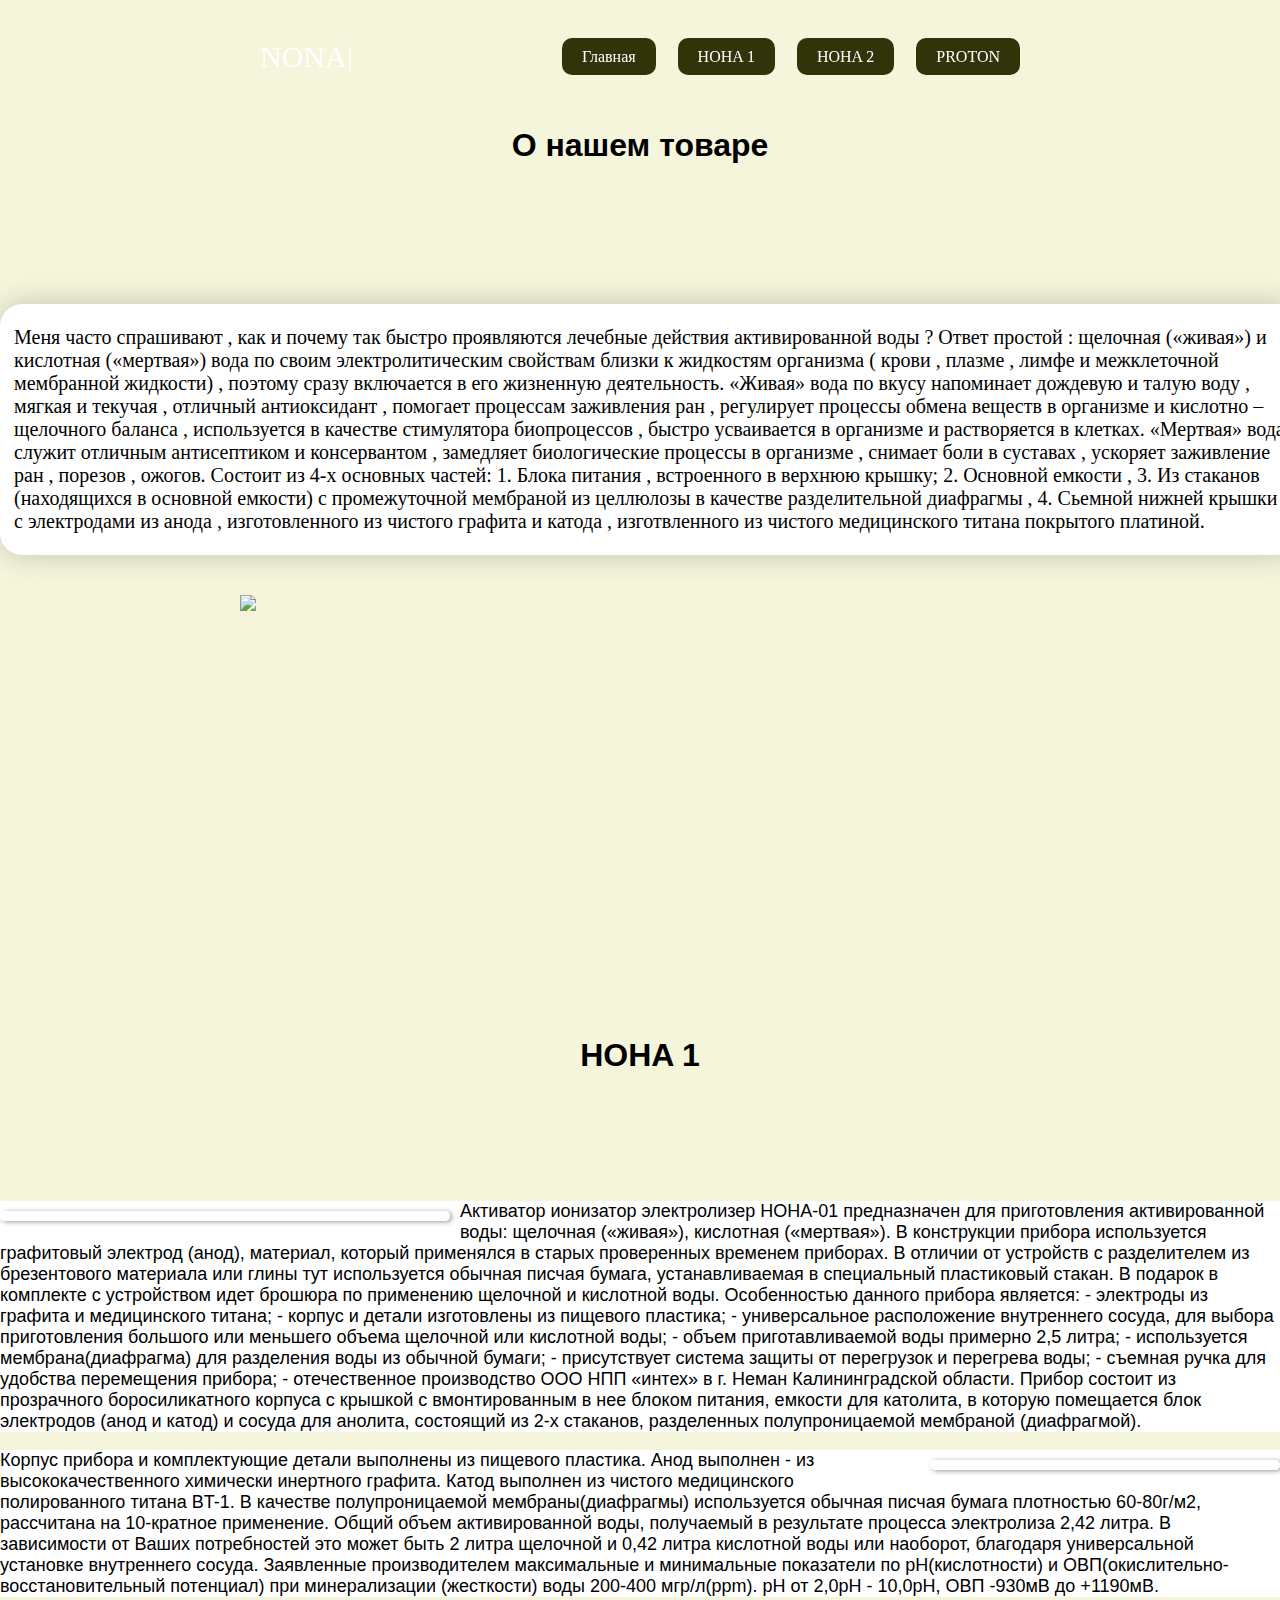
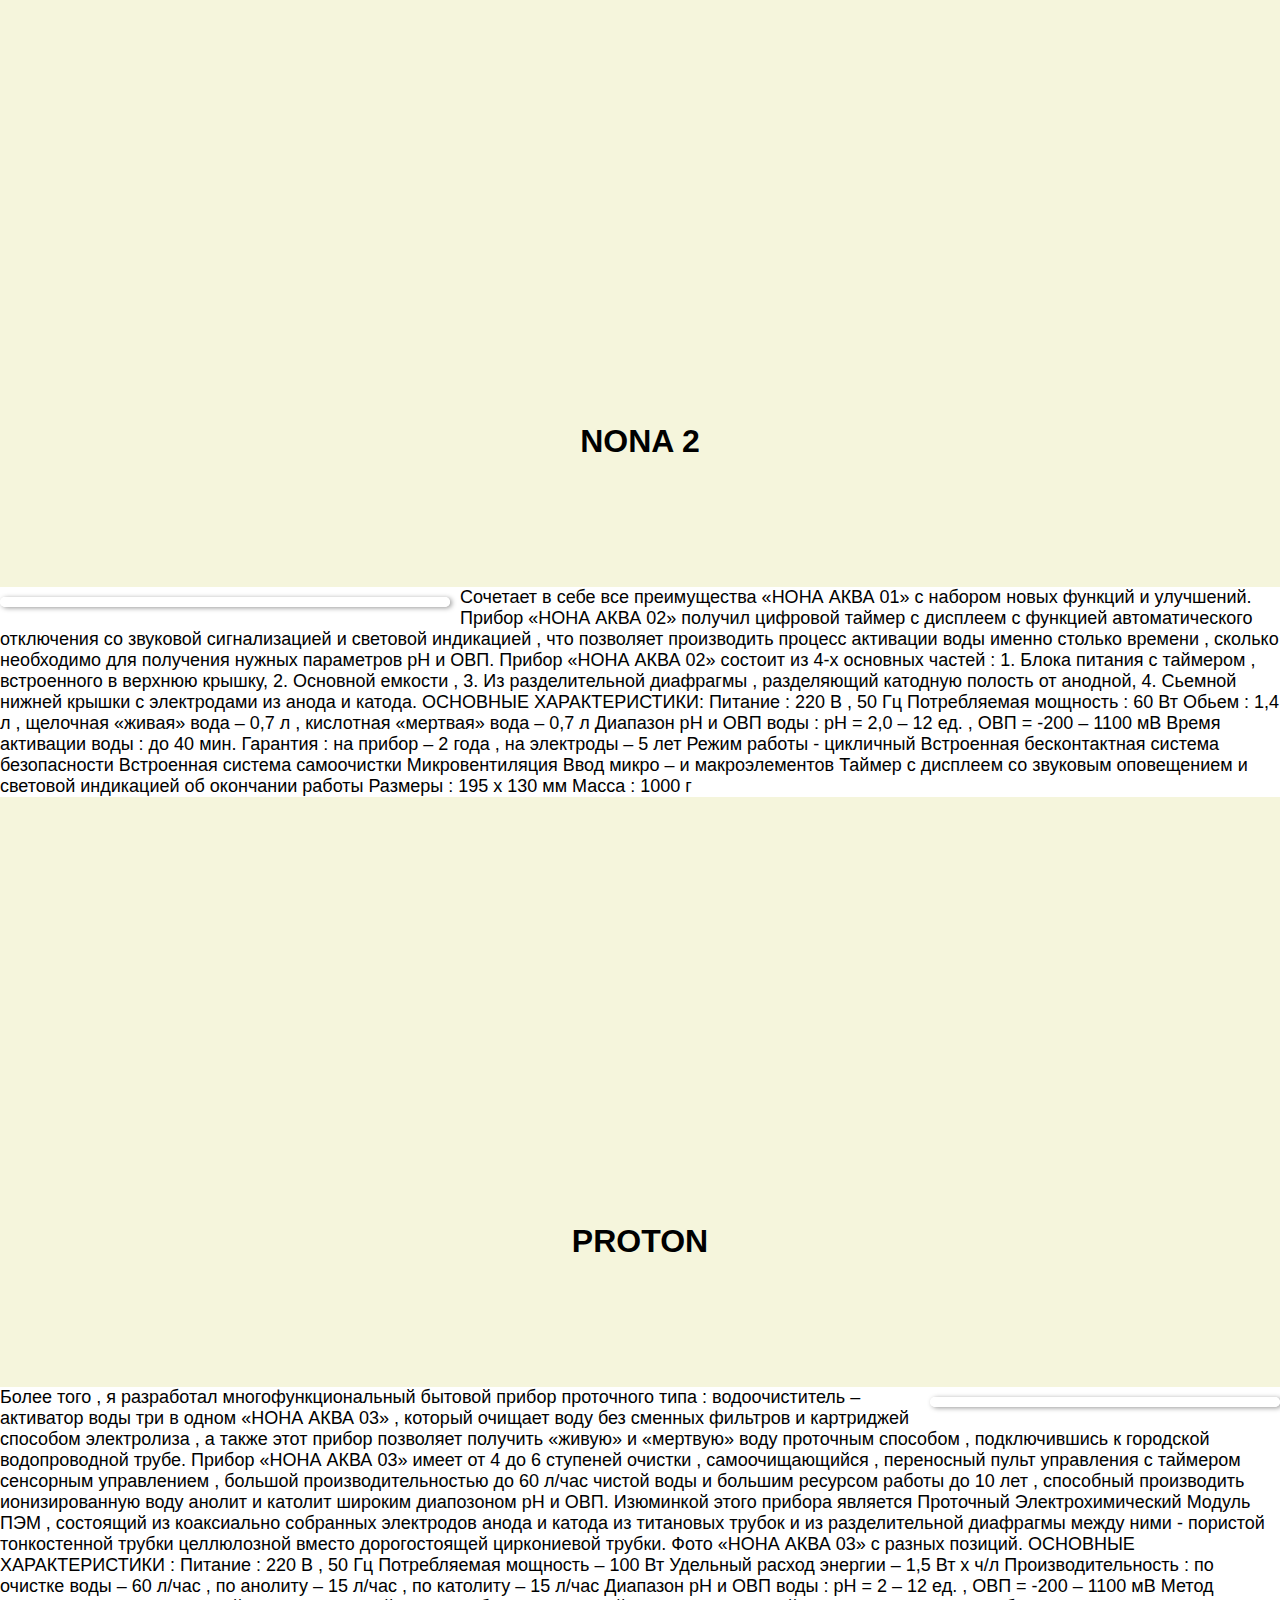
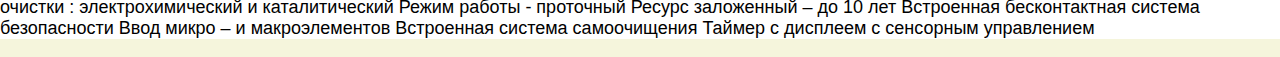
==== about.html @ 29709c0d "Заливает index.html" ====
<!DOCTYPE html>
<html lang="en">
  <head>
    <meta charset="UTF-8" />
    <meta name="viewport" content="width=device-width, initial-scale=1.0" />
    <title>NONA</title>
    <link rel="stylesheet" href="about.css" />
    
     
    
  </head>
  <body>
    <header>
      <div class="logo">NONA|</div>
      <div class="menu">
        <div class="menu_item">
          <a href="index.html" class="menu_item_link">Главная</a>
        </div>
        <div class="menu_item">
          <a href="#HOHA1" class="menu_item_link">HOHA 1</a>
        </div>
        <div class="menu">
          <div class="menu_item">
            <a href="#HOHA2" class="menu_item_link">HOHA 2</a>
          </div><div class="menu">
              <div class="menu_item">
                <a href="#PROTON" class="menu_item_link">PROTON</a>
              </div>
    </header>
    <main>
      <section class="about" id="about">
        <h2 class="section_title">О нашем товаре</h2>
        <p class="about_text">
          Меня часто спрашивают , как и почему так быстро проявляются лечебные
          действия активированной воды ? Ответ простой : щелочная («живая») и
          кислотная («мертвая») вода по своим электролитическим свойствам близки
          к жидкостям организма ( крови , плазме , лимфе и межклеточной
          мембранной жидкости) , поэтому сразу включается в его жизненную
          деятельность. «Живая» вода по вкусу напоминает дождевую и талую воду ,
          мягкая и текучая , отличный антиоксидант , помогает процессам
          заживления ран , регулирует процессы обмена веществ в организме и
          кислотно – щелочного баланса , используется в качестве стимулятора
          биопроцессов , быстро усваивается в организме и растворяется в
          клетках. «Мертвая» вода служит отличным антисептиком и консервантом ,
          замедляет биологические процессы в организме , снимает боли в суставах
          , ускоряет заживление ран , порезов , ожогов. Состоит из 4-х основных
          частей: 1. Блока питания , встроенного в верхнюю крышку; 2. Основной
          емкости , 3. Из стаканов (находящихся в основной емкости) с
          промежуточной мембраной из целлюлозы в качестве разделительной
          диафрагмы , 4. Сьемной нижней крышки с электродами из анода ,
          изготовленного из чистого графита и катода , изготвленного из чистого
          медицинского титана покрытого платиной.
        </p>
      </section>
    </main>
    <img src="https://sun9-49.userapi.com/impg/qL7m6QC1rnwEuAA4-zhNUNVgr4wAvO4zKeEZXw/NMLXzOUP29s.jpg?size=2176x2160&quality=96&sign=8c7f37b1870ce6f2b8381f2557b763f8&type=album" style="margin:0px auto 0px auto; display:block" width="800px" >
    <h2 id="HOHA1" class="set">HOHA 1</h2>
   <p class="text"><img src="https://avatars.mds.yandex.net/get-mpic/5234126/img_id7544237222939415470.jpeg/600x800" alt="" class="left-img">Активатор ионизатор электролизер НОНА-01 предназначен для приготовления активированной воды: щелочная («живая»), кислотная («мертвая»). В конструкции прибора используется графитовый электрод (анод), материал, который применялся в старых проверенных временем приборах. В отличии от устройств с разделителем из брезентового материала или глины тут используется обычная писчая бумага, устанавливаемая в специальный пластиковый стакан. В подарок в комплекте с устройством идет брошюра по применению щелочной и кислотной воды.
    Особенностью данного прибора является:
    - электроды из графита и медицинского титана;
    - корпус и детали изготовлены из пищевого пластика;
    - универсальное расположение внутреннего сосуда, для выбора приготовления большого или меньшего объема щелочной или кислотной воды;
    - объем приготавливаемой воды примерно 2,5 литра;
    - используется мембрана(диафрагма) для разделения воды из обычной бумаги;
    - присутствует система защиты от перегрузок и перегрева воды;
    - съемная ручка для удобства перемещения прибора;
    - отечественное производство ООО НПП «интех» в г. Неман Калининградской области.
    Прибор состоит из прозрачного боросиликатного корпуса с крышкой с вмонтированным в нее блоком питания, емкости для католита, в которую помещается блок электродов (анод и катод) и сосуда для анолита, состоящий из 2-х стаканов, разделенных полупроницаемой мембраной (диафрагмой).</p><p class="text"><img src="https://avatars.mds.yandex.net/get-mpic/5321517/img_id629707509572781062.jpeg/600x800" alt="" class="right-img">Корпус прибора и комплектующие детали выполнены из пищевого пластика. Анод выполнен - из высококачественного химически инертного графита. Катод выполнен из чистого медицинского полированного титана BT-1. В качестве полупроницаемой мембраны(диафрагмы) используется обычная писчая бумага плотностью 60-80г/м2, рассчитана на 10-кратное применение.
      Общий объем активированной воды, получаемый в результате процесса электролиза 2,42 литра. В зависимости от Ваших потребностей это может быть 2 литра щелочной и 0,42 литра кислотной воды или наоборот, благодаря универсальной установке внутреннего сосуда.
      Заявленные производителем максимальные и минимальные показатели по pH(кислотности) и ОВП(окислительно-восстановительный потенциал) при минерализации (жесткости) воды 200-400 мгр/л(ppm). pH от 2,0pH - 10,0pH, ОВП -930мВ до +1190мВ.</p>
      <h2 id="HOHA2" class="set">NONA 2</h2>
      <p class="text"><img src="https://sun9-50.userapi.com/impg/ncgjExQHiRV280viTN9a259dnzjyr0HQnxiqcg/nlyKFWjNIaQ.jpg?size=1714x2160&quality=96&sign=439ff0135d997a9128cfe6579726a114&type=album" class="left-img" alt=""> Сочетает в себе все преимущества «НОНА АКВА 01» с набором новых 
        функций и улучшений.
           Прибор «НОНА АКВА 02» получил цифровой таймер с дисплеем с функцией 
        автоматического отключения со звуковой сигнализацией и световой 
        индикацией , что позволяет производить процесс активации воды именно 
        столько времени , сколько необходимо для получения нужных параметров 
        рН и ОВП.
           Прибор «НОНА АКВА 02» состоит из 4-х основных частей : 1. Блока питания 
        с таймером , встроенного в верхнюю крышку, 2. Основной емкости , 3. Из 
        разделительной диафрагмы , разделяющий катодную полость от анодной, 4. 
        Сьемной нижней  крышки с электродами из анода и катода.
        
        ОСНОВНЫЕ ХАРАКТЕРИСТИКИ:
        
        Питание : 220 В , 50 Гц
        Потребляемая мощность : 60 Вт
        Обьем : 1,4 л , щелочная «живая» вода – 0,7 л , кислотная «мертвая» 
        вода – 0,7 л
        Диапазон рН и ОВП воды : рН = 2,0 – 12 ед. , ОВП = -200 – 1100 мВ
        Время активации воды : до 40 мин.
        Гарантия : на прибор – 2 года , на электроды – 5 лет
        Режим работы - цикличный
        Встроенная бесконтактная система безопасности
        Встроенная система самоочистки
        Микровентиляция
        Ввод микро – и макроэлементов
        Таймер с дисплеем со звуковым оповещением и световой индикацией 
        об окончании работы
        Размеры : 195 х 130 мм
        Масса : 1000 г</p>
        <h2 id="PROTON" class="sar">PROTON</h2>
        <p class="text"><img src="https://sun9-18.userapi.com/impg/Z8wLwpiBMvDD5ExM1R_IVhOj07y2urdGDNvVig/BQSWDYyR-zQ.jpg?size=1584x2160&quality=96&sign=c924c14a38769030ef12628d8e1d7be6&type=album" class="right-img" alt=""> Более того , я разработал многофункциональный бытовой прибор 
          проточного типа : водоочиститель – активатор воды три в одном «НОНА 
          АКВА 03» , который очищает воду без сменных фильтров и картриджей 
          способом электролиза , а также этот прибор позволяет получить «живую» и 
          «мертвую» воду проточным способом , подключившись к городской 
          водопроводной трубе.
             Прибор «НОНА АКВА 03» имеет от 4 до 6 ступеней очистки , 
          самоочищающийся , переносный пульт управления с таймером сенсорным 
          управлением , большой производительностью до 60 л/час чистой воды и 
          большим ресурсом работы до 10 лет , способный производить 
          ионизированную воду анолит и католит широким диапозоном рН и ОВП. 
          Изюминкой этого прибора является Проточный Электрохимический Модуль 
          ПЭМ , состоящий из  коаксиально собранных электродов анода и катода из 
          титановых трубок и из разделительной диафрагмы между ними - пористой 
          тонкостенной трубки целлюлозной вместо дорогостоящей циркониевой 
          трубки.
          Фото «НОНА АКВА 03» с разных позиций.
          
          ОСНОВНЫЕ ХАРАКТЕРИСТИКИ :
             
          Питание : 220 В , 50 Гц
          Потребляемая мощность – 100 Вт
          Удельный расход энергии – 1,5 Вт х ч/л
          Производительность : по очистке воды – 60 л/час , по анолиту – 15 л/час 
          , по католиту – 15 л/час
          Диапазон рН и ОВП воды : рН = 2 – 12 ед. , ОВП = -200 – 1100 мВ
          Метод очистки : электрохимический и каталитический
          Режим работы - проточный
          Ресурс заложенный – до 10 лет
          Встроенная бесконтактная система безопасности
          Ввод микро – и макроэлементов
          Встроенная система самоочищения
          Таймер с дисплеем с сенсорным управлением</p>
          
  </body>
</html>
---- about.css ----
* {
  box-sizing: border-box;
}
html,
body {
  padding: 0;
  margin: 0;
}

header {
  position: fixed;
  top: 0;
  left: 0;
  background-image: url("https://www.funnyart.club/uploads/posts/2022-01/1641688194_39-www-funnyart-club-p-kosmicheskie-krasivie-foni-40.jpg");
  color: rgb(255, 255, 255);
  width: 100%;
  text-align: left;
  padding: 40px 260px;
  font-family: Georgia, "Times New Roman", Times, serif;
  display: flex;
  justify-content: space-between;
  align-items: center;
  z-index: 100;
}

.logo {
  font-size: 30px;
  animation-name: slide;
  animation-duration: 3s;
  animation-timing-function: ease;
}

@keyframes slide {
  from {
    transform: translateX(1000px);
  }
  to {
    transform: translateX(0);
  }
}

body {
  background-color: beige;
}
.menu {
  display: flex;
}
.menu_item {
  margin-left: 22px;
  color: rgb(236, 7, 7);
  text-decoration: none;
}
.menu_item_link {
  color: rgb(255, 255, 255);
  background-color: rgb(49, 52, 8);
  padding: 10px 20px;
  border-radius: 10px;
  text-decoration: none;
  transition: all 0.6s ease;
}
.menu_item_link:hover {
  background-color: rgb(255, 170, 66);
}
.greeting_title {
  color: rgb(255, 246, 233);
  font-weight: 600;
  font-size: 36px;
  font-family: Arial, Helvetica, sans-serif;
}
.section_title {
  font-family: Arial, Helvetica, sans-serif;
  text-align: center;
  padding: 100px 0;
  font-size: 32px;
}
.set{
  font-family: Arial, Helvetica, sans-serif;
  text-align: center;
  padding: 400px 50px 100px;
  font-size: 32px;
}
h1{
  color: aliceblue;
  background-color: white;
  width: 1300px;
  padding: 22px 14px;
  font-size: 20px;
  text-align: left;
  border-radius: 22px;
  box-shadow: 0 0 30px rgba(0, 0, 0, 0.2);
  transition: all 0.2s ease;
  margin: 40px auto;
}
.about_text {
  background-color: white;
  width: 1300px;
  padding: 22px 14px;
  font-size: 20px;
  text-align: left;
  border-radius: 22px;
  box-shadow: 0 0 30px rgba(0, 0, 0, 0.2);
  transition: all 0.2s ease;
  margin: 40px auto;
}
.left-img {
width: 450px;
 
  font-family: Arial, Helvetica, sans-serif;
  float:left; /* Выравниваем по левому краю */
  margin: 10px 10px 10px 0; /* Настраиваем отступы вокруг картинки */
  border-radius: 10px;  /* Скругление углов изображения */
    border: 5px solid #fff; /* Цвет и ширину рамки */
    box-shadow: 2px 1px 5px #999999; /* Цвет и размер тени */
}
.right-img  {
  width: 350px;
  border-radius: 10px;  /* Скругление углов изображения */
    border: 5px solid #fff; /* Цвет и ширину рамки */
    box-shadow: 2px 1px 5px #999999; /* Цвет и размер тени */
  float: right; /* Выравниваем по правому краю  */ 
  margin: 10px 0 10px 10px; /* Настраиваем отступы вокруг картинки */
}
.text{
  font-family: Arial, Helvetica, sans-serif;
  font-size: large;
  background-color: white;
}
.sar{
  font-family: Arial, Helvetica, sans-serif;
  text-align: center;
  padding: 400px 50px 100px;
  font-size: 32px;
}
footer {
  background-color: rgb(85, 85, 85);
  color: white;
  text-align: center;
  padding: 100px 0;
}
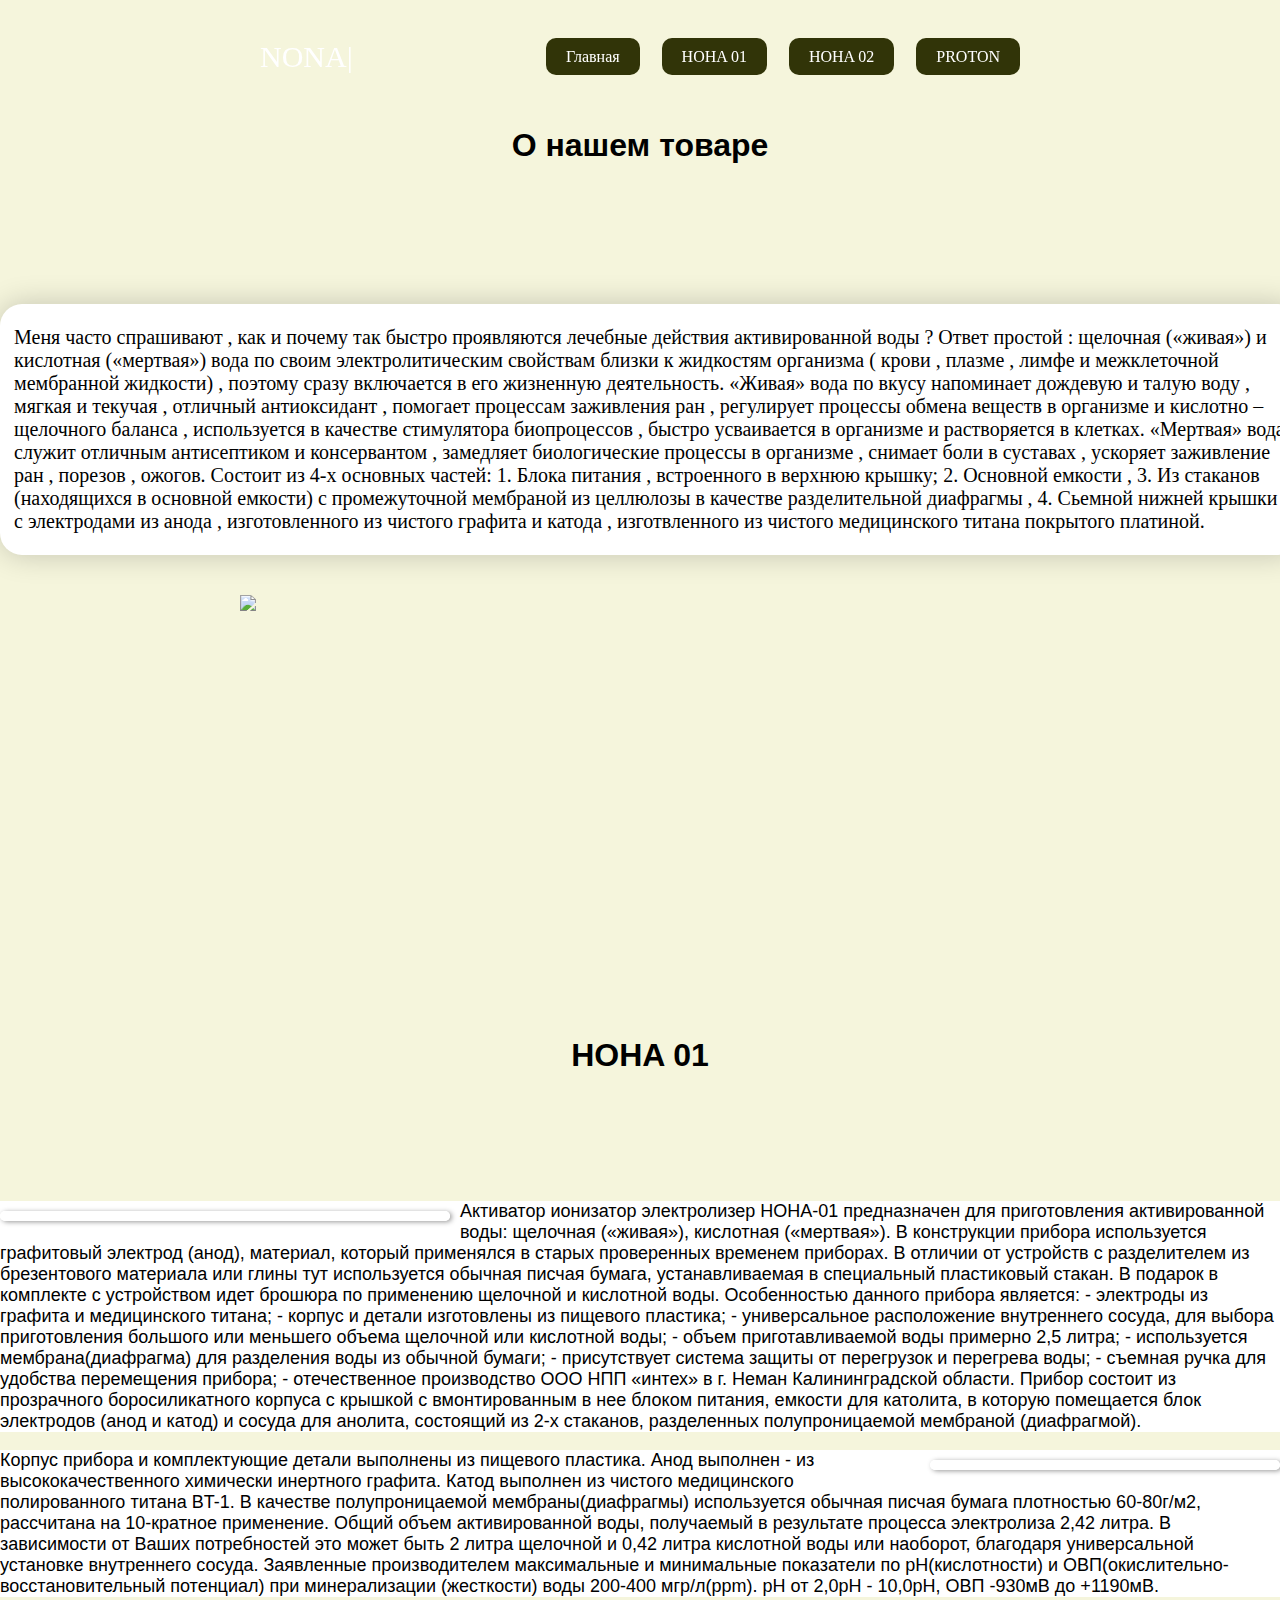
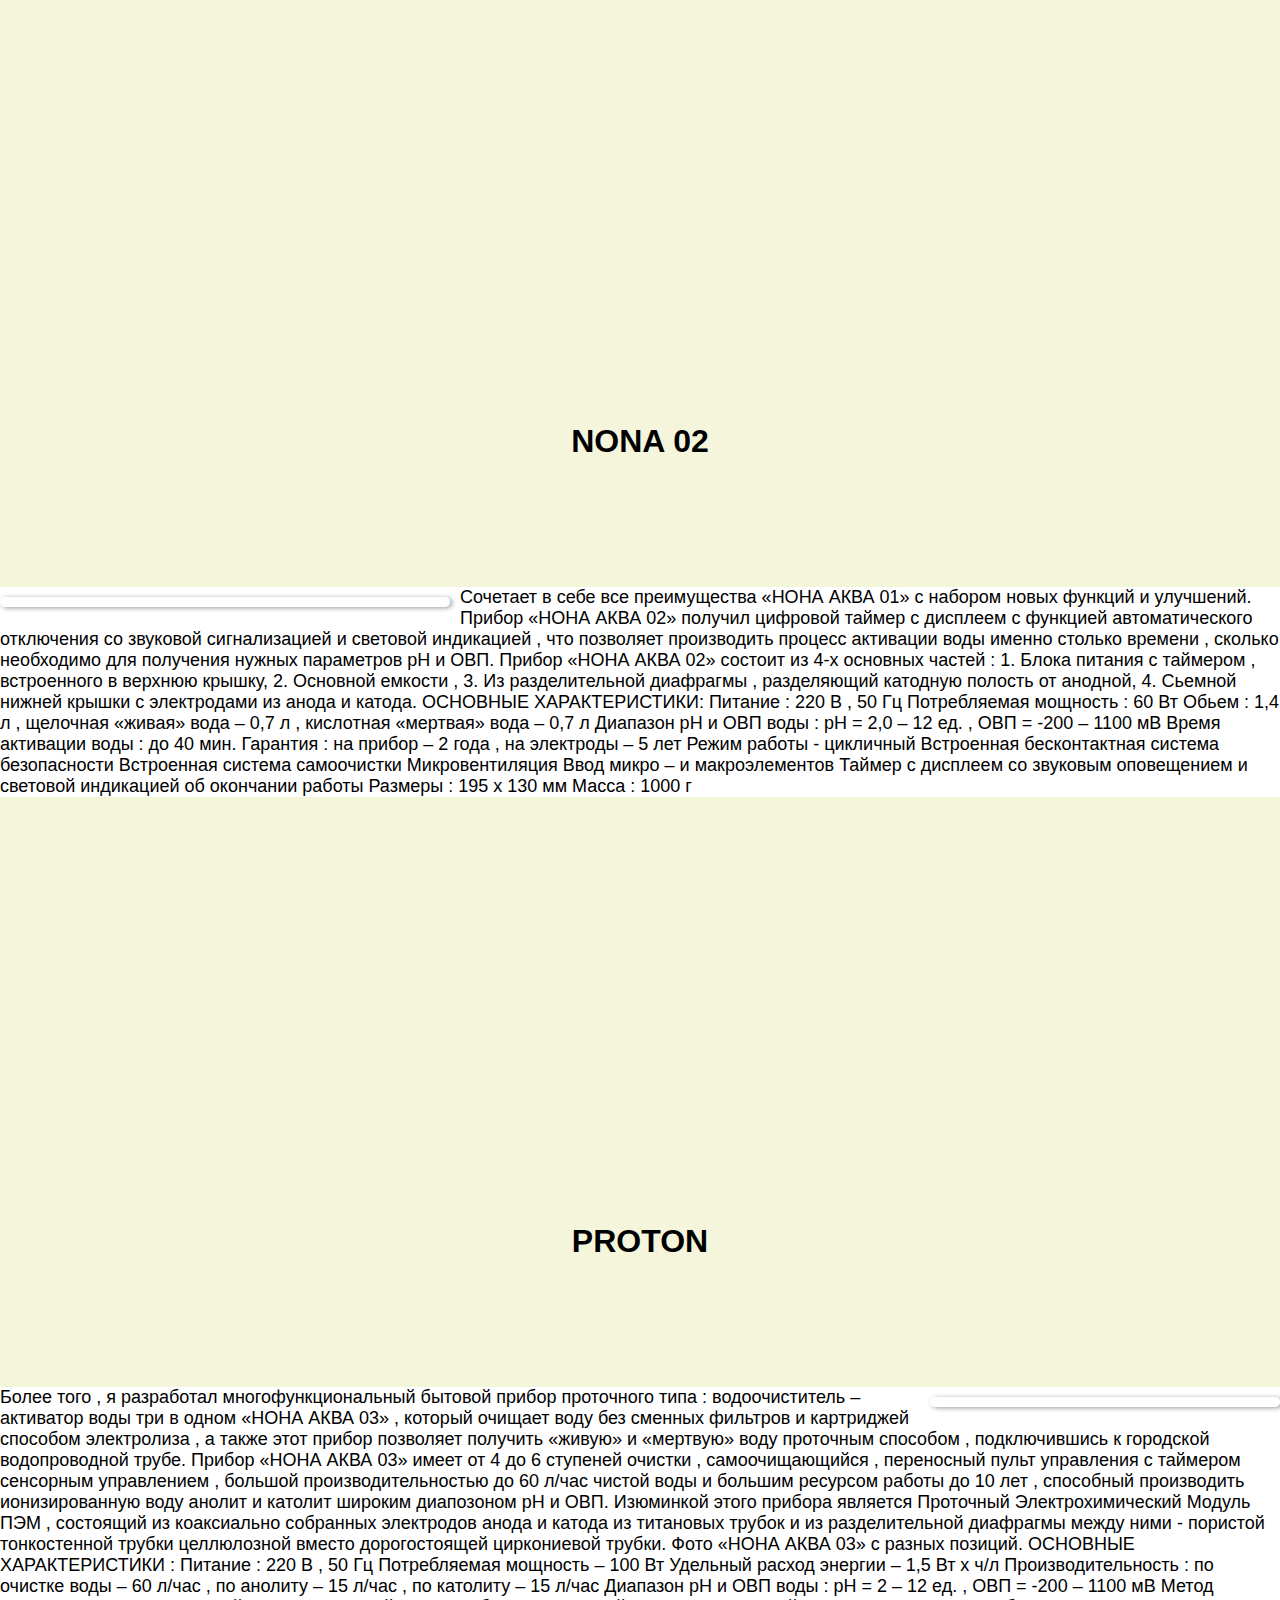
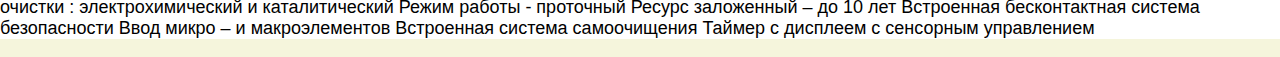
==== commit 4881c3e8: "Update about.html" ====
--- a/about.html
+++ b/about.html
@@ -17,11 +17,11 @@
           <a href="index.html" class="menu_item_link">Главная</a>
         </div>
         <div class="menu_item">
-          <a href="#HOHA1" class="menu_item_link">HOHA 1</a>
+          <a href="#HOHA1" class="menu_item_link">HOHA 01</a>
         </div>
         <div class="menu">
           <div class="menu_item">
-            <a href="#HOHA2" class="menu_item_link">HOHA 2</a>
+            <a href="#HOHA2" class="menu_item_link">HOHA 02</a>
           </div><div class="menu">
               <div class="menu_item">
                 <a href="#PROTON" class="menu_item_link">PROTON</a>
@@ -54,7 +54,7 @@
       </section>
     </main>
     <img src="https://sun9-49.userapi.com/impg/qL7m6QC1rnwEuAA4-zhNUNVgr4wAvO4zKeEZXw/NMLXzOUP29s.jpg?size=2176x2160&quality=96&sign=8c7f37b1870ce6f2b8381f2557b763f8&type=album" style="margin:0px auto 0px auto; display:block" width="800px" >
-    <h2 id="HOHA1" class="set">HOHA 1</h2>
+    <h2 id="HOHA1" class="set">HOHA 01</h2>
    <p class="text"><img src="https://avatars.mds.yandex.net/get-mpic/5234126/img_id7544237222939415470.jpeg/600x800" alt="" class="left-img">Активатор ионизатор электролизер НОНА-01 предназначен для приготовления активированной воды: щелочная («живая»), кислотная («мертвая»). В конструкции прибора используется графитовый электрод (анод), материал, который применялся в старых проверенных временем приборах. В отличии от устройств с разделителем из брезентового материала или глины тут используется обычная писчая бумага, устанавливаемая в специальный пластиковый стакан. В подарок в комплекте с устройством идет брошюра по применению щелочной и кислотной воды.
     Особенностью данного прибора является:
     - электроды из графита и медицинского титана;
@@ -68,7 +68,7 @@
     Прибор состоит из прозрачного боросиликатного корпуса с крышкой с вмонтированным в нее блоком питания, емкости для католита, в которую помещается блок электродов (анод и катод) и сосуда для анолита, состоящий из 2-х стаканов, разделенных полупроницаемой мембраной (диафрагмой).</p><p class="text"><img src="https://avatars.mds.yandex.net/get-mpic/5321517/img_id629707509572781062.jpeg/600x800" alt="" class="right-img">Корпус прибора и комплектующие детали выполнены из пищевого пластика. Анод выполнен - из высококачественного химически инертного графита. Катод выполнен из чистого медицинского полированного титана BT-1. В качестве полупроницаемой мембраны(диафрагмы) используется обычная писчая бумага плотностью 60-80г/м2, рассчитана на 10-кратное применение.
       Общий объем активированной воды, получаемый в результате процесса электролиза 2,42 литра. В зависимости от Ваших потребностей это может быть 2 литра щелочной и 0,42 литра кислотной воды или наоборот, благодаря универсальной установке внутреннего сосуда.
       Заявленные производителем максимальные и минимальные показатели по pH(кислотности) и ОВП(окислительно-восстановительный потенциал) при минерализации (жесткости) воды 200-400 мгр/л(ppm). pH от 2,0pH - 10,0pH, ОВП -930мВ до +1190мВ.</p>
-      <h2 id="HOHA2" class="set">NONA 2</h2>
+      <h2 id="HOHA2" class="set">NONA 02</h2>
       <p class="text"><img src="https://sun9-50.userapi.com/impg/ncgjExQHiRV280viTN9a259dnzjyr0HQnxiqcg/nlyKFWjNIaQ.jpg?size=1714x2160&quality=96&sign=439ff0135d997a9128cfe6579726a114&type=album" class="left-img" alt=""> Сочетает в себе все преимущества «НОНА АКВА 01» с набором новых 
         функций и улучшений.
            Прибор «НОНА АКВА 02» получил цифровой таймер с дисплеем с функцией 
